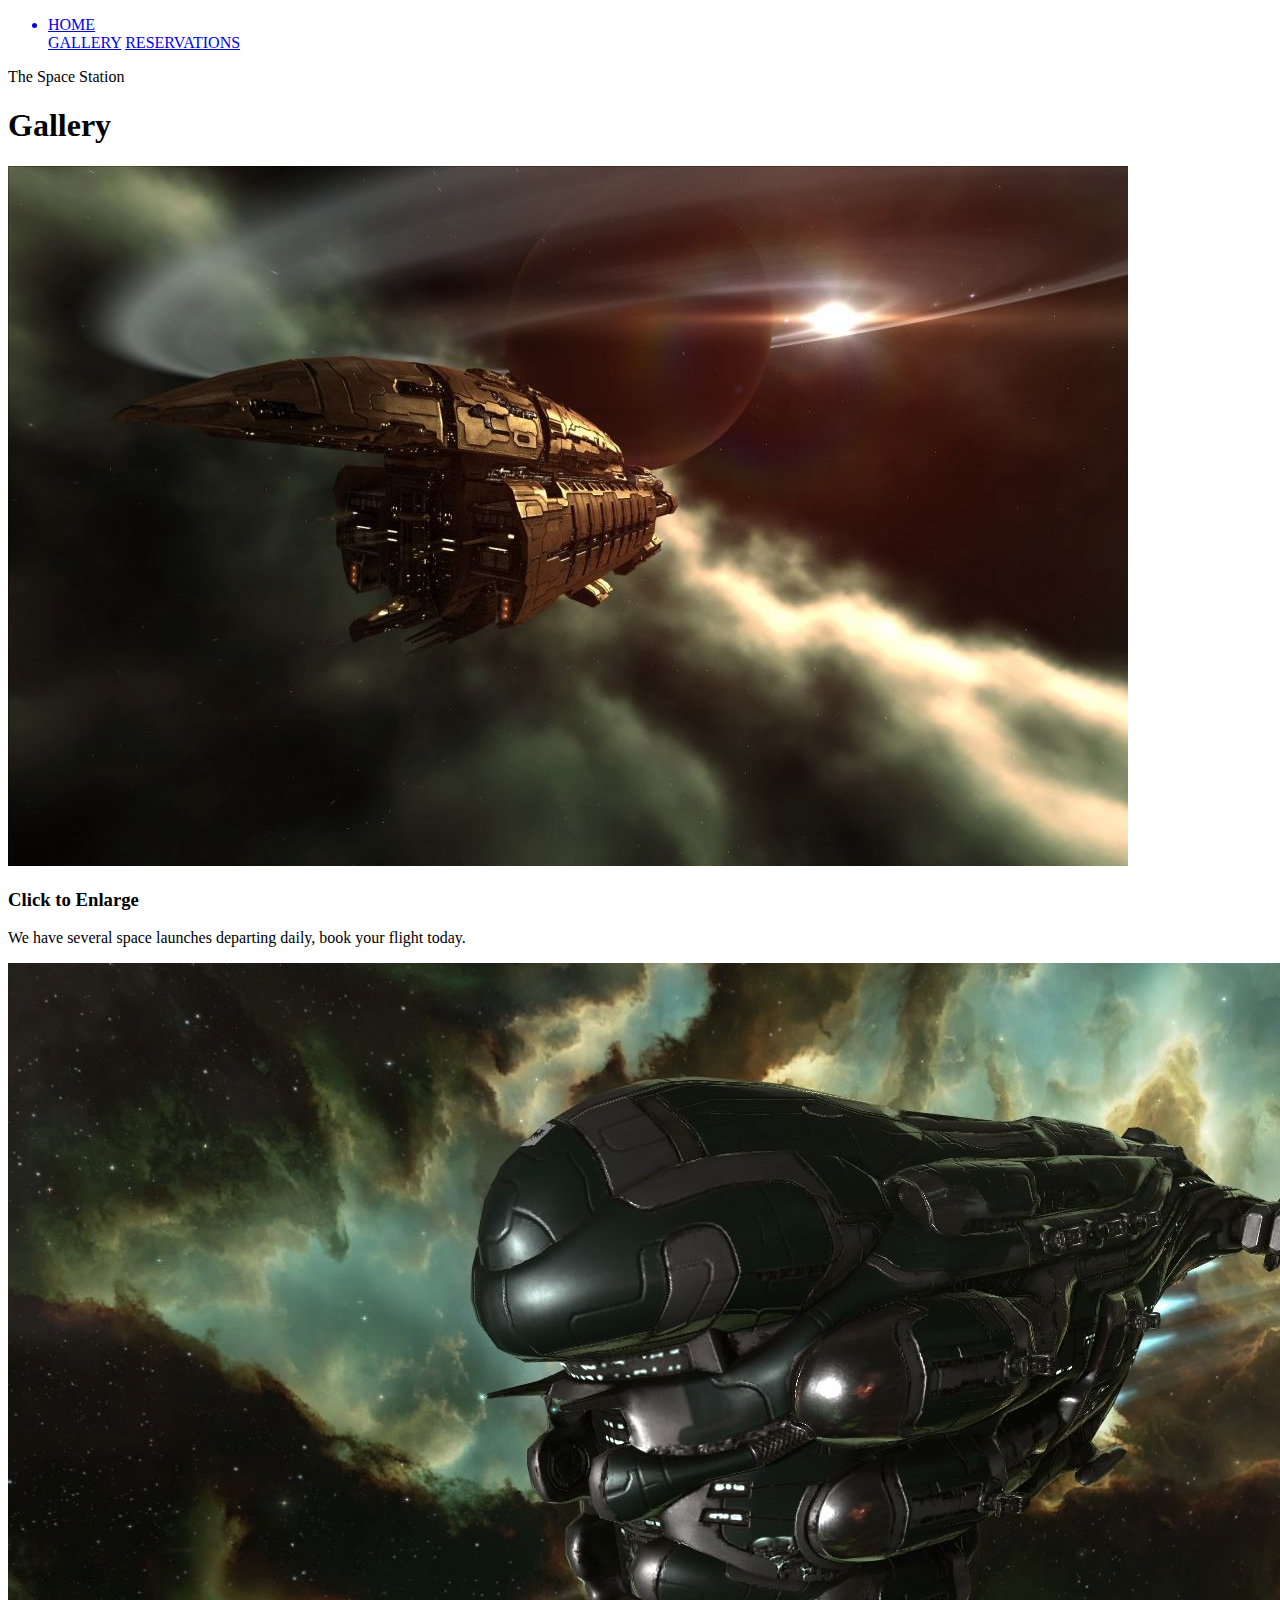
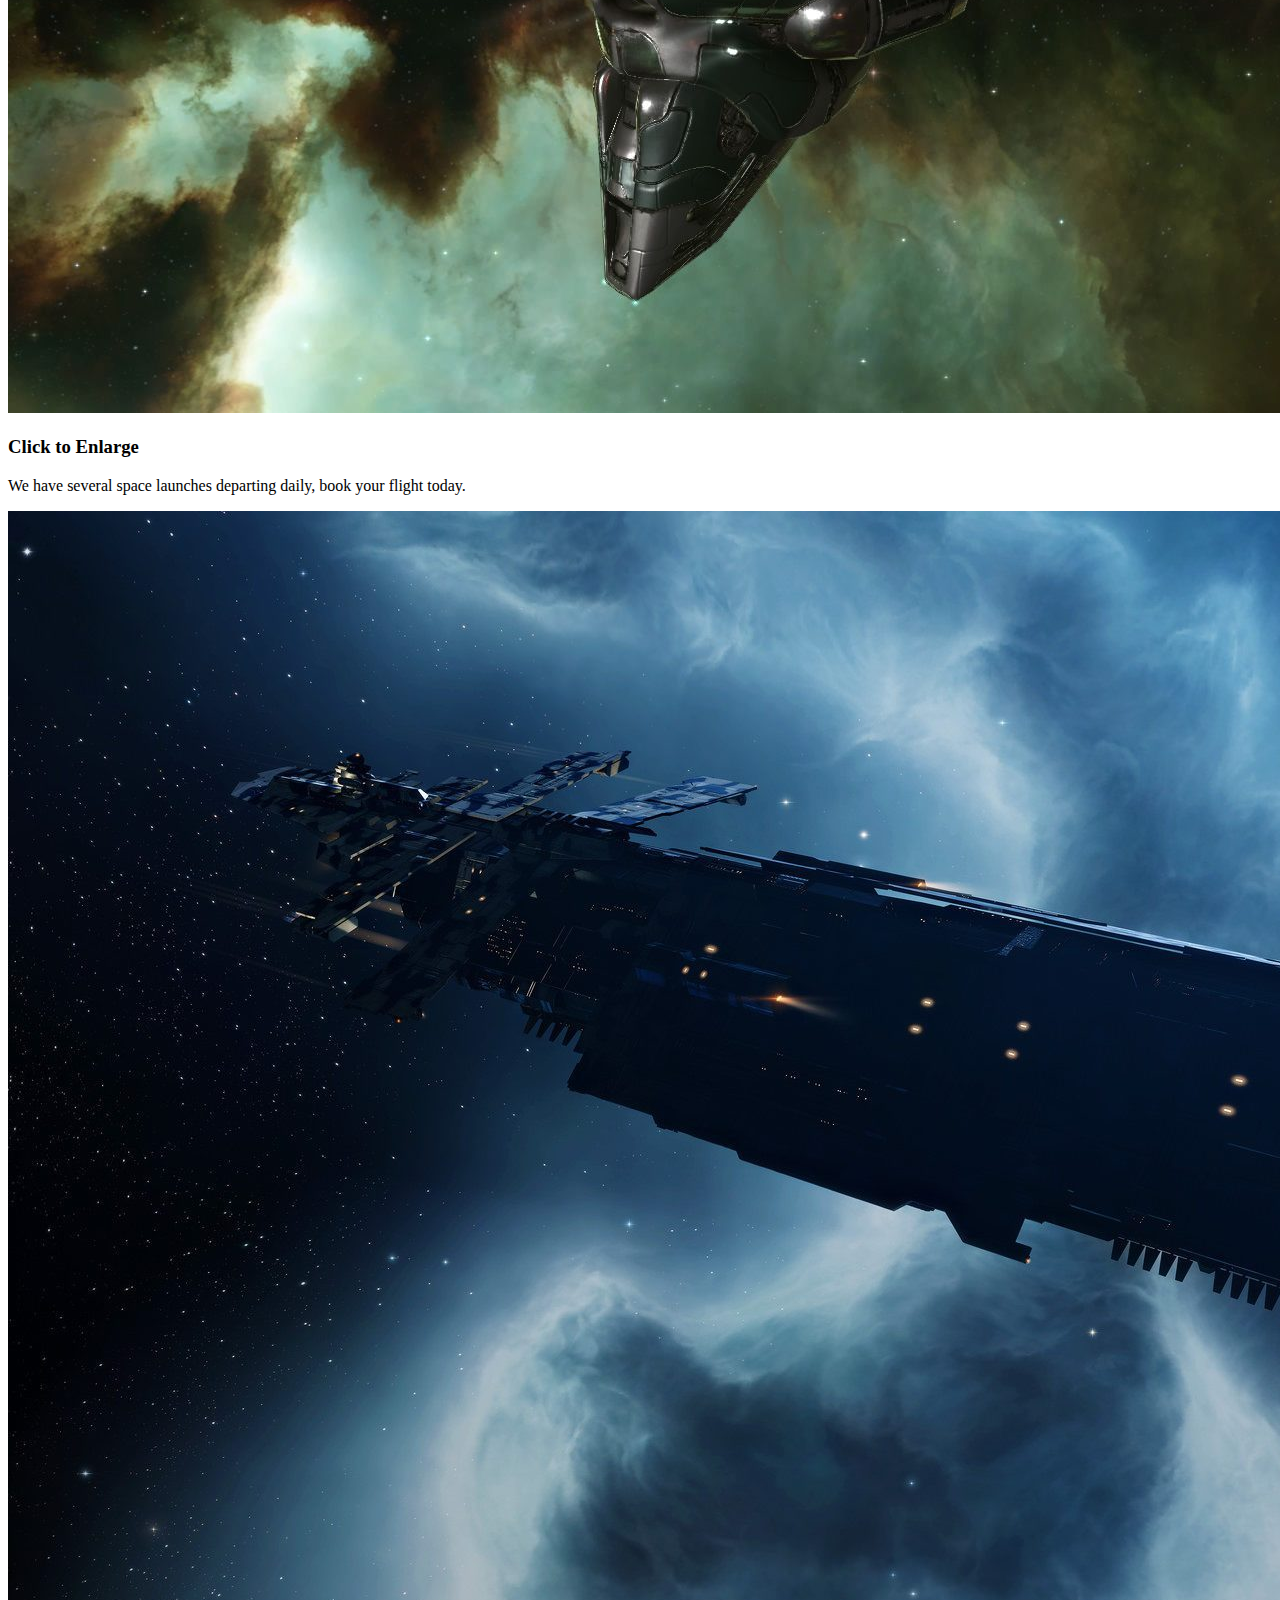
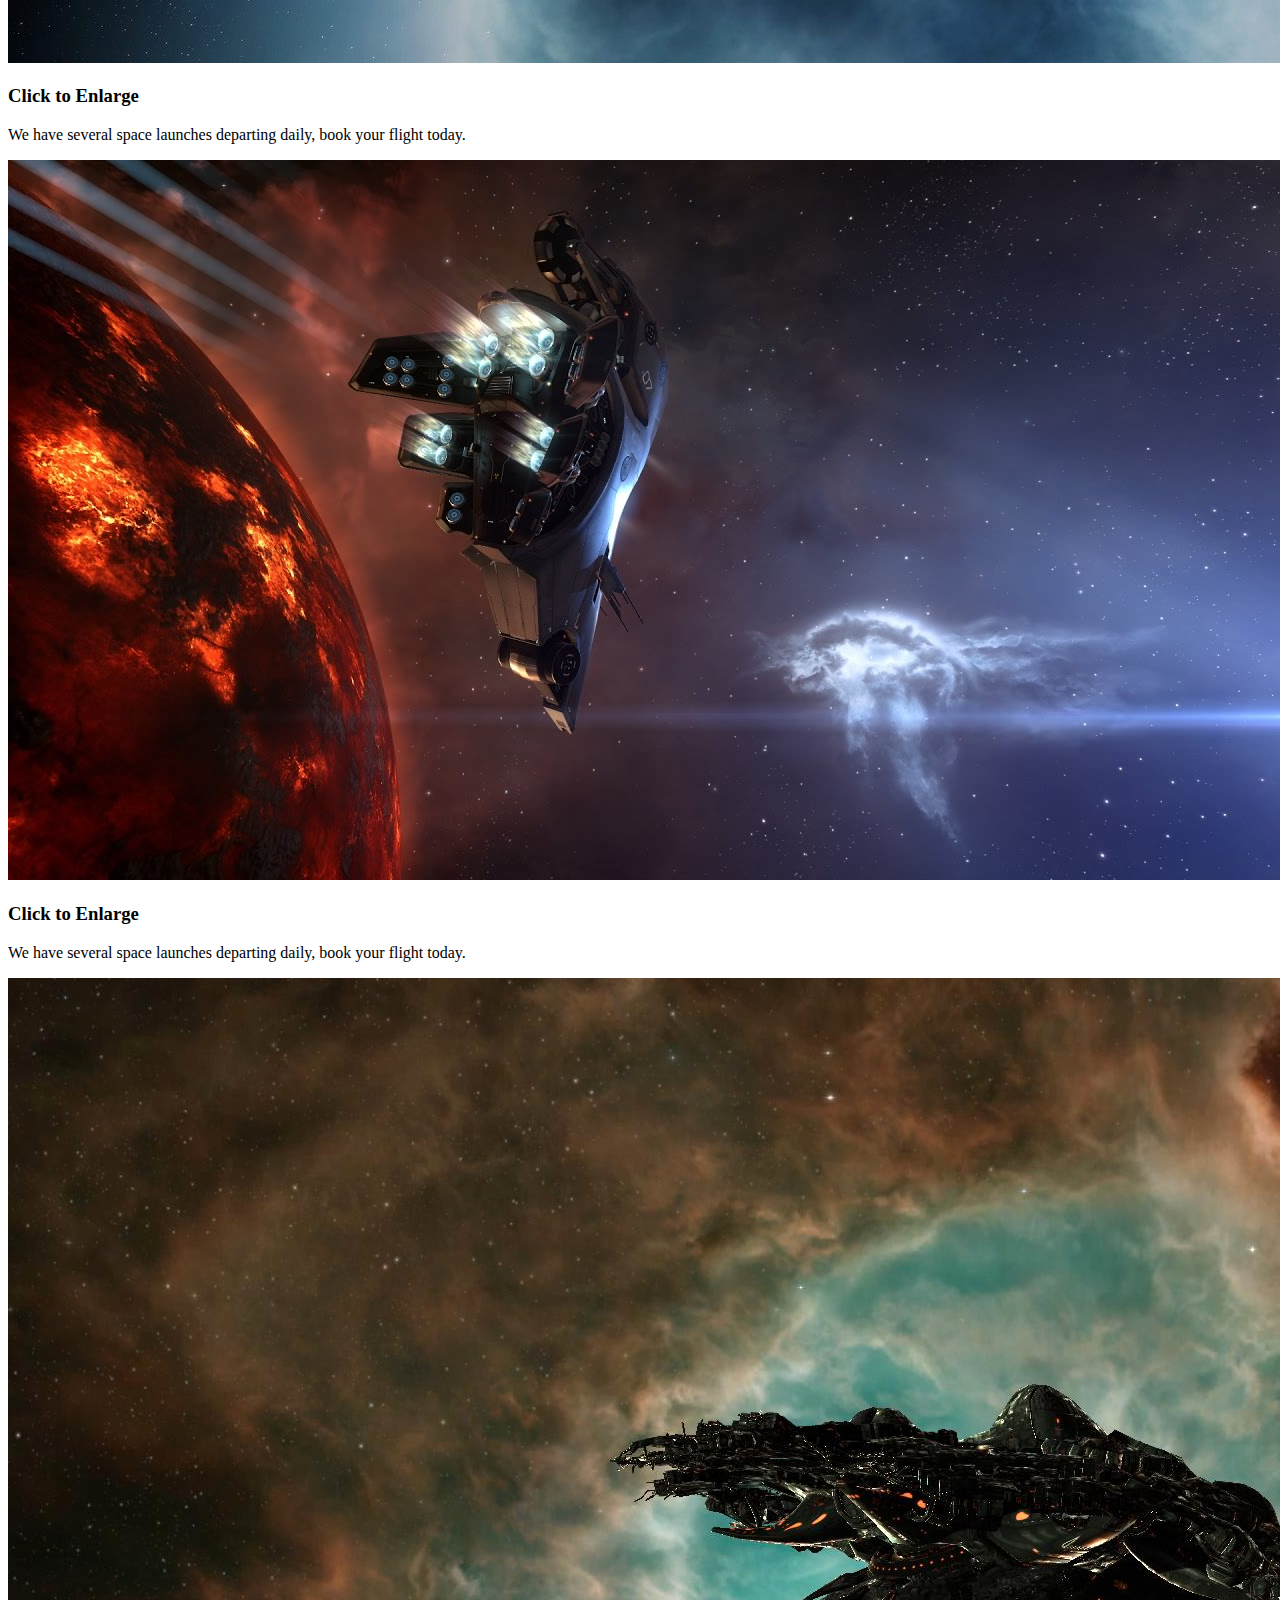
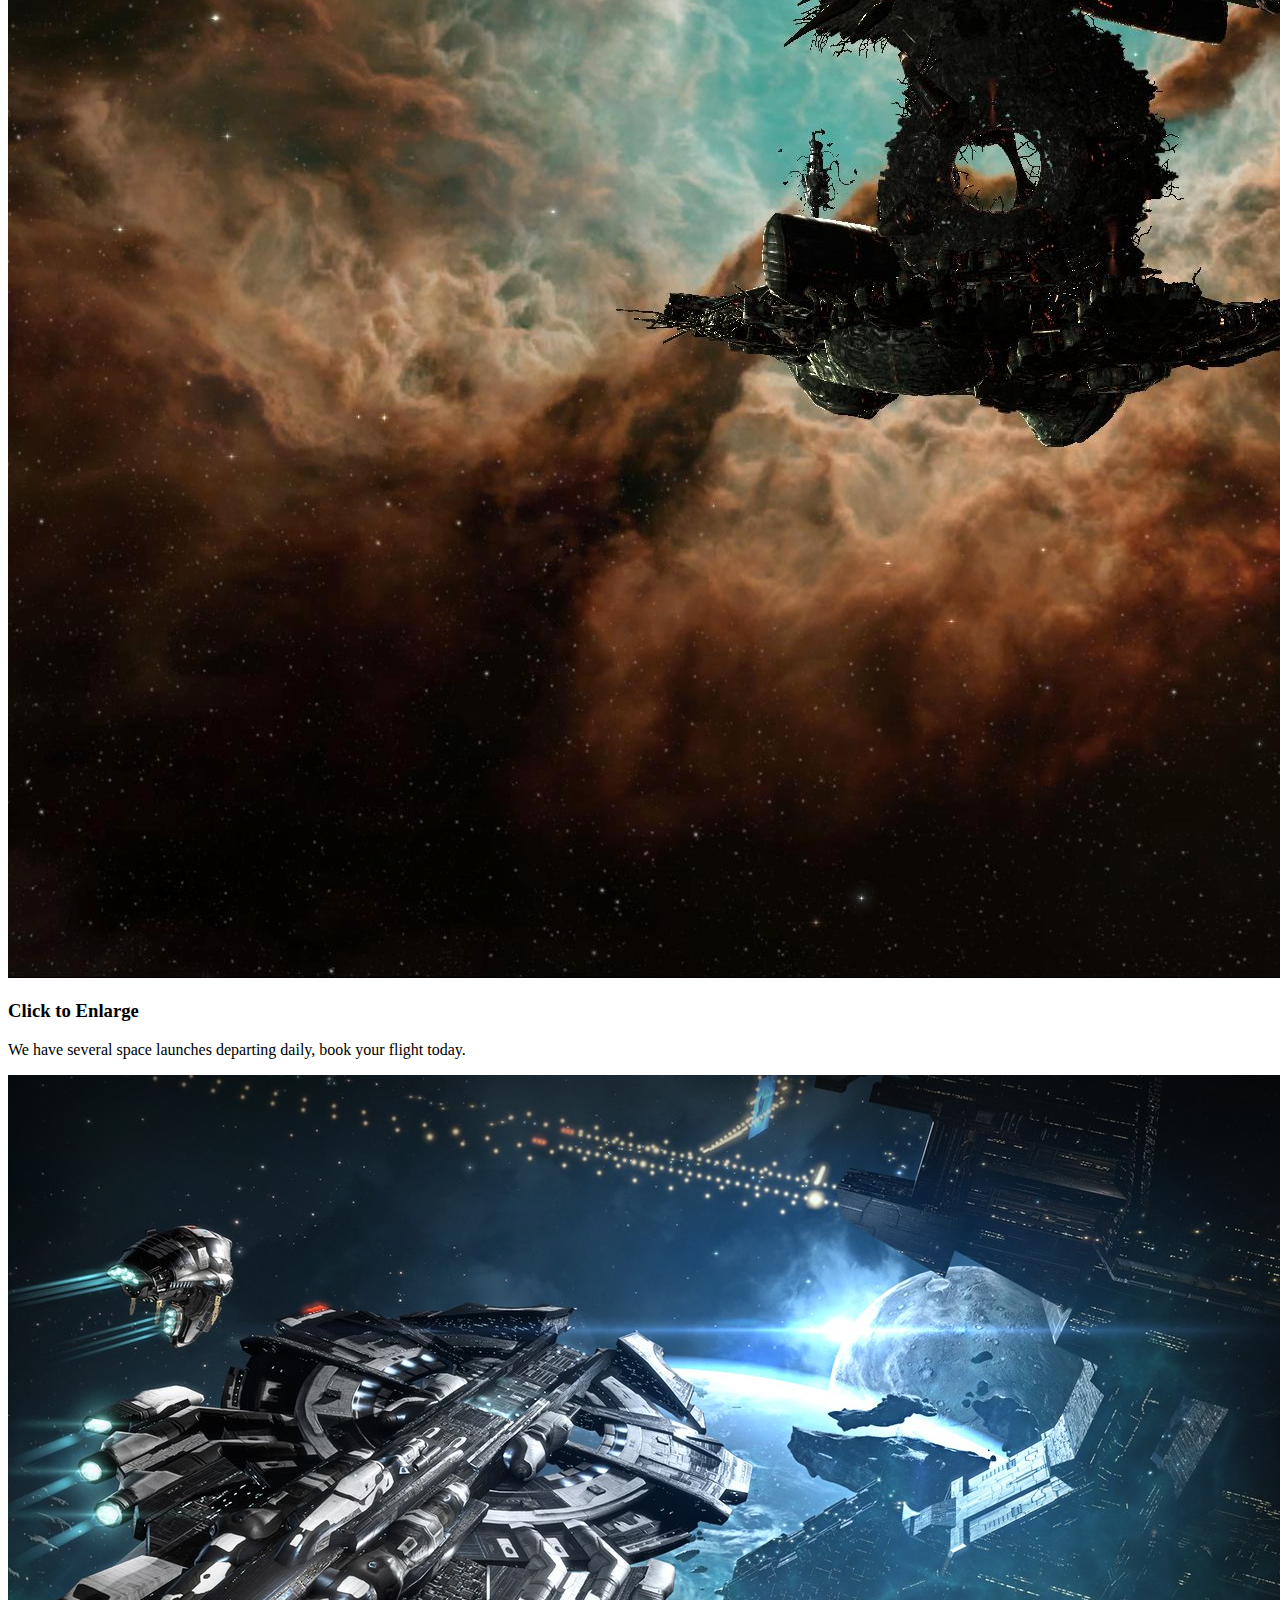
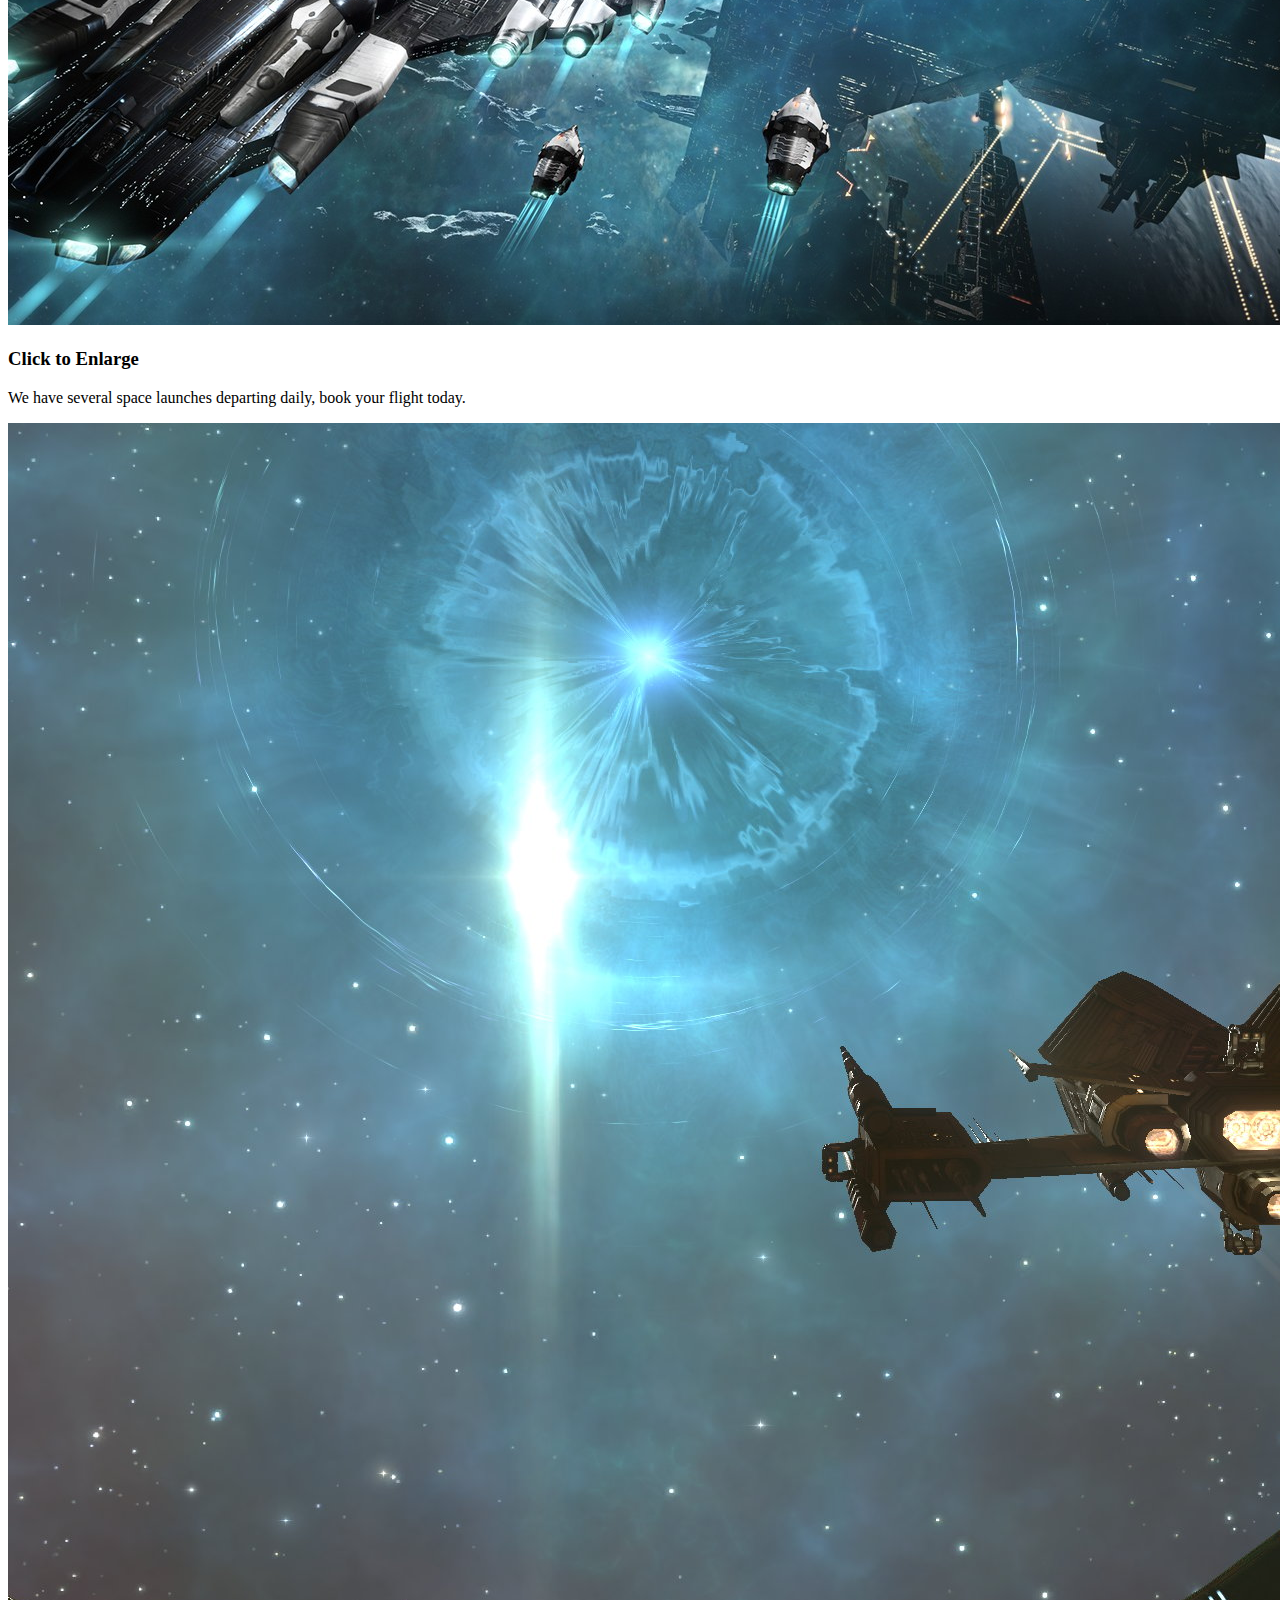
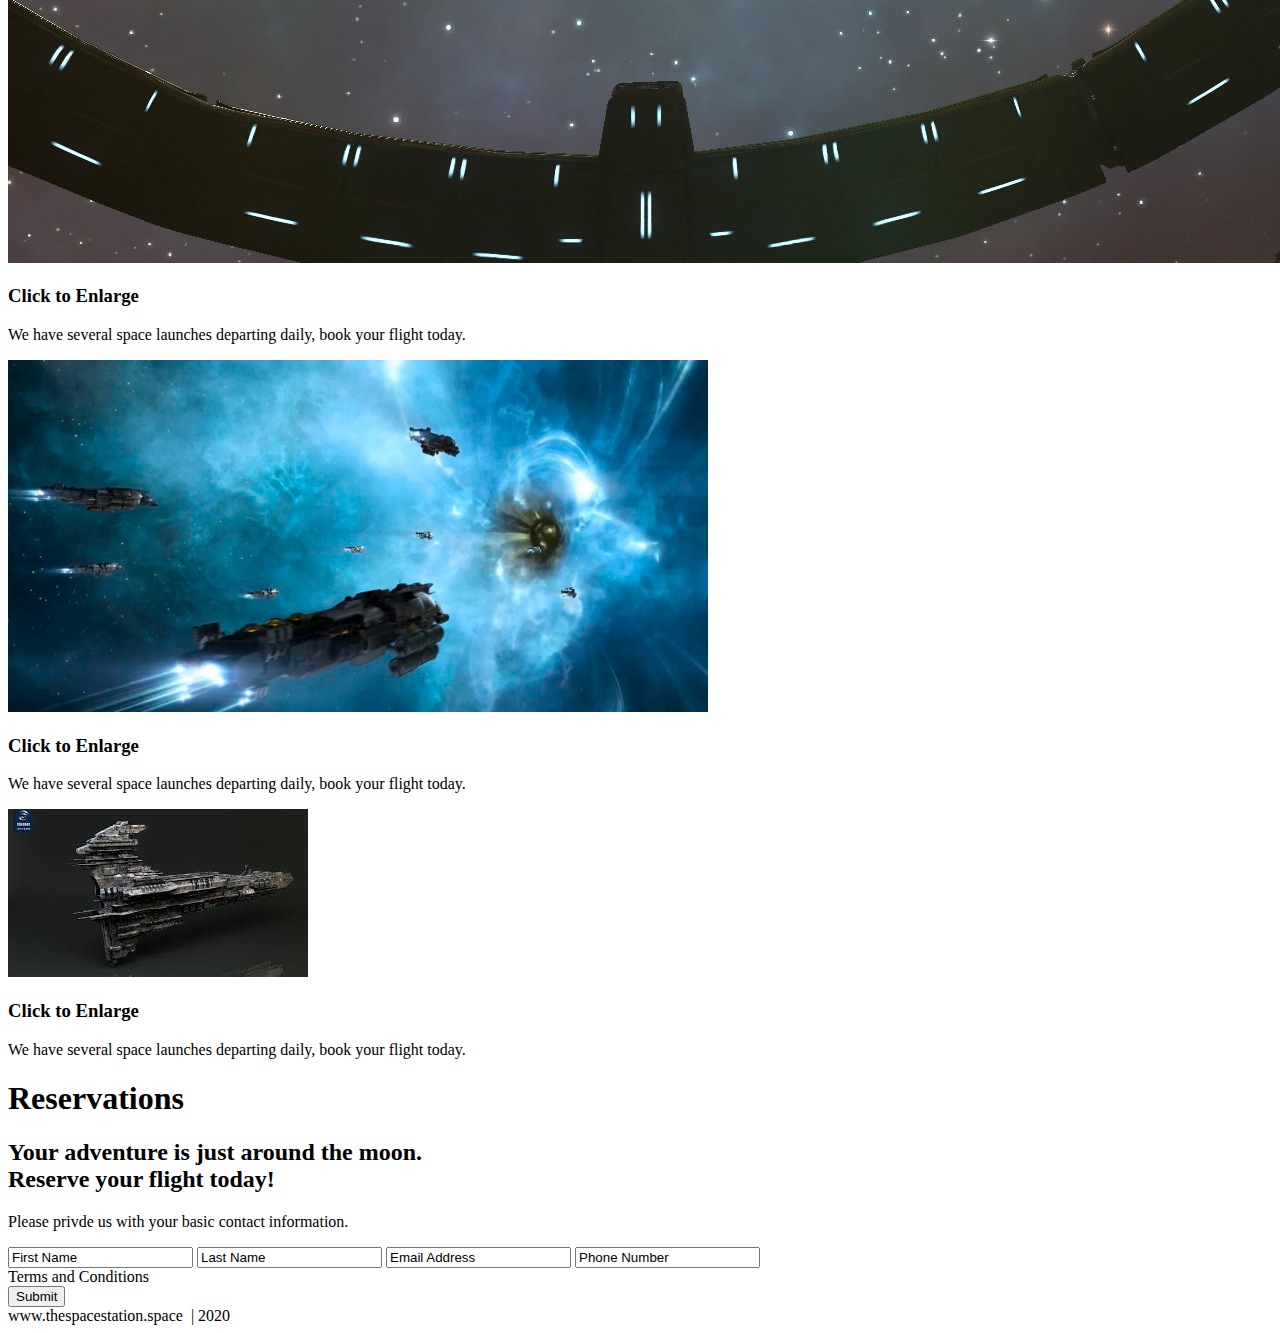
==== project/index.html @ 8b4b1d6f "Add Website Project" ====
<!DOCTYPE html>
<html>
	<head>
		<title>The Space Station | Resort</title>
		<meta charset="utf-8">
	</head>
	<body>
	
		<!-- NAV -->
		<div>
			<div>
				<ul>
					<a href="#home" id="link"><li>HOME</li></a>
					<a href="#gallery" id="link"<li>GALLERY</li></a>
					<a href="#contact" id="link"<li>RESERVATIONS</li></a>
				</ul>
			</div>
		</div>
		<!-- END NAV -->
		
		<!-- HOME -->
		<div id="home">
			<div>
				<span>The Space Station</span>
			</div>
		</div>
		<!-- END HOME -->
		
		<!-- GALLERY -->
		<section>
			<div id="gallery">
				<h1>Gallery</h1>
				<div>
				
					<!-- PHOTO-CONTAINER 1 -->
					<div>
						<div>
							<img src="./images/thumb/thumbnail_1.jpg" alt="Abaddon">
							<div>
								<h3>Click to Enlarge</h3>
								<p>We have several space launches departing daily, book your flight today.</p>
							</div>
						</div>
					</div>
					<!-- END PHOTO-CONTAINER 1 -->
					
					<!-- PHOTO-CONTAINER 2 -->
					<div>
						<div>
							<img src="./images/thumb/thumbnail_2.jpg" alt="Brutix">
							<div>
								<h3>Click to Enlarge</h3>
								<p>We have several space launches departing daily, book your flight today.</p>
							</div>
						</div>
					</div>
					<!-- END PHOTO-CONTAINER 2 -->
					
					<!-- PHOTO-CONTAINER 3 -->
					<div>
						<div>
							<img src="./images/thumb/thumbnail_3.jpg" alt="Nidhoggur">
							<div>
								<h3>Click to Enlarge</h3>
								<p>We have several space launches departing daily, book your flight today.</p>
							</div>
						</div>
					</div>
					<!-- END PHOTO-CONTAINER 3 -->
					
					<!-- PHOTO-CONTAINER 4 -->
					<div>
						<div>
							<img src="./images/thumb/thumbnail_4.jpg" alt="Maulus">
							<div>
								<h3>Click to Enlarge</h3>
								<p>We have several space launches departing daily, book your flight today.</p>
							</div>
						</div>
					</div>
					<!-- END PHOTO-CONTAINER 4 -->
					
					<!-- PHOTO-CONTAINER 5 -->
					<div>
						<div>
							<img src="./images/thumb/thumbnail_5.jpg" alt="Wreck">
							<div>
								<h3>Click to Enlarge</h3>
								<p>We have several space launches departing daily, book your flight today.</p>
							</div>
						</div>
					</div>
					<!-- END PHOTO-CONTAINER 5 -->
					
					<!-- PHOTO-CONTAINER 6 -->
					<div>
						<div>
							<img src="./images/thumb/thumbnail_6.jpg" alt="Nyx">
							<div>
								<h3>Click to Enlarge</h3>
								<p>We have several space launches departing daily, book your flight today.</p>
							</div>
						</div>
					</div>
					<!-- END PHOTO-CONTAINER 6 -->
					
					<!-- PHOTO-CONTAINER 7 -->
					<div>
						<div>
							<img src="./images/thumb/thumbnail_7.jpg" alt="Rifter">
							<div>
								<h3>Click to Enlarge</h3>
								<p>We have several space launches departing daily, book your flight today.</p>
							</div>
						</div>
					</div>
					<!-- END PHOTO-CONTAINER 7 -->
					
					<!-- PHOTO-CONTAINER 8 -->
					<div>
						<div>
							<img src="./images/thumb/thumbnail_8.jpg" alt="Wormhole">
							<div>
								<h3>Click to Enlarge</h3>
								<p>We have several space launches departing daily, book your flight today.</p>
							</div>
						</div>
					</div>
					<!-- END PHOTO-CONTAINER 8 -->
					
					<!-- PHOTO-CONTAINER 9 -->
					<div>
						<div>
							<img src="./images/thumb/thumbnail_9.jpg" alt="Wyvern">
							<div>
								<h3>Click to Enlarge</h3>
								<p>We have several space launches departing daily, book your flight today.</p>
							</div>
						</div>
					</div>
					<!-- END PHOTO-CONTAINER 9 -->
				</div>
			</div>
		</section>
		<!-- END GALLERY -->
		
		<!-- RSVP -->
		<section>
			<div id="contact">
				<div>
					<h1>Reservations</h1>
					<div>
						<h2><span>Your adventure is just around the moon.</span>
							<br />Reserve your flight today!
						</h2>
						<p>
							Please privde us with your basic contact information.
						</p>
						<div>
							<form action="" method="post">
								<input class="rsvp" type="text" value="First Name">
								<input class="rsvp" type="text" value="Last Name">
								<input class="rsvp" type="text" value="Email Address">
								<input class="rsvp" type="text" value="Phone Number">
								<div class="form-spacer">
									<label class="terms">Terms and Conditions</label>
								</div>
								<div>
									<input type="submit" value="Submit">
								</div>
							</form>
						</div>
					</div>
				</div>
			</div>
		</section>
		<!--END RSVP-->
		
		<!-- FOOTER -->
		<div>
			www.thespacestation.space &nbsp;| 2020
		</div>
		<!-- END FOOTER -->
		
	</body>
</html>
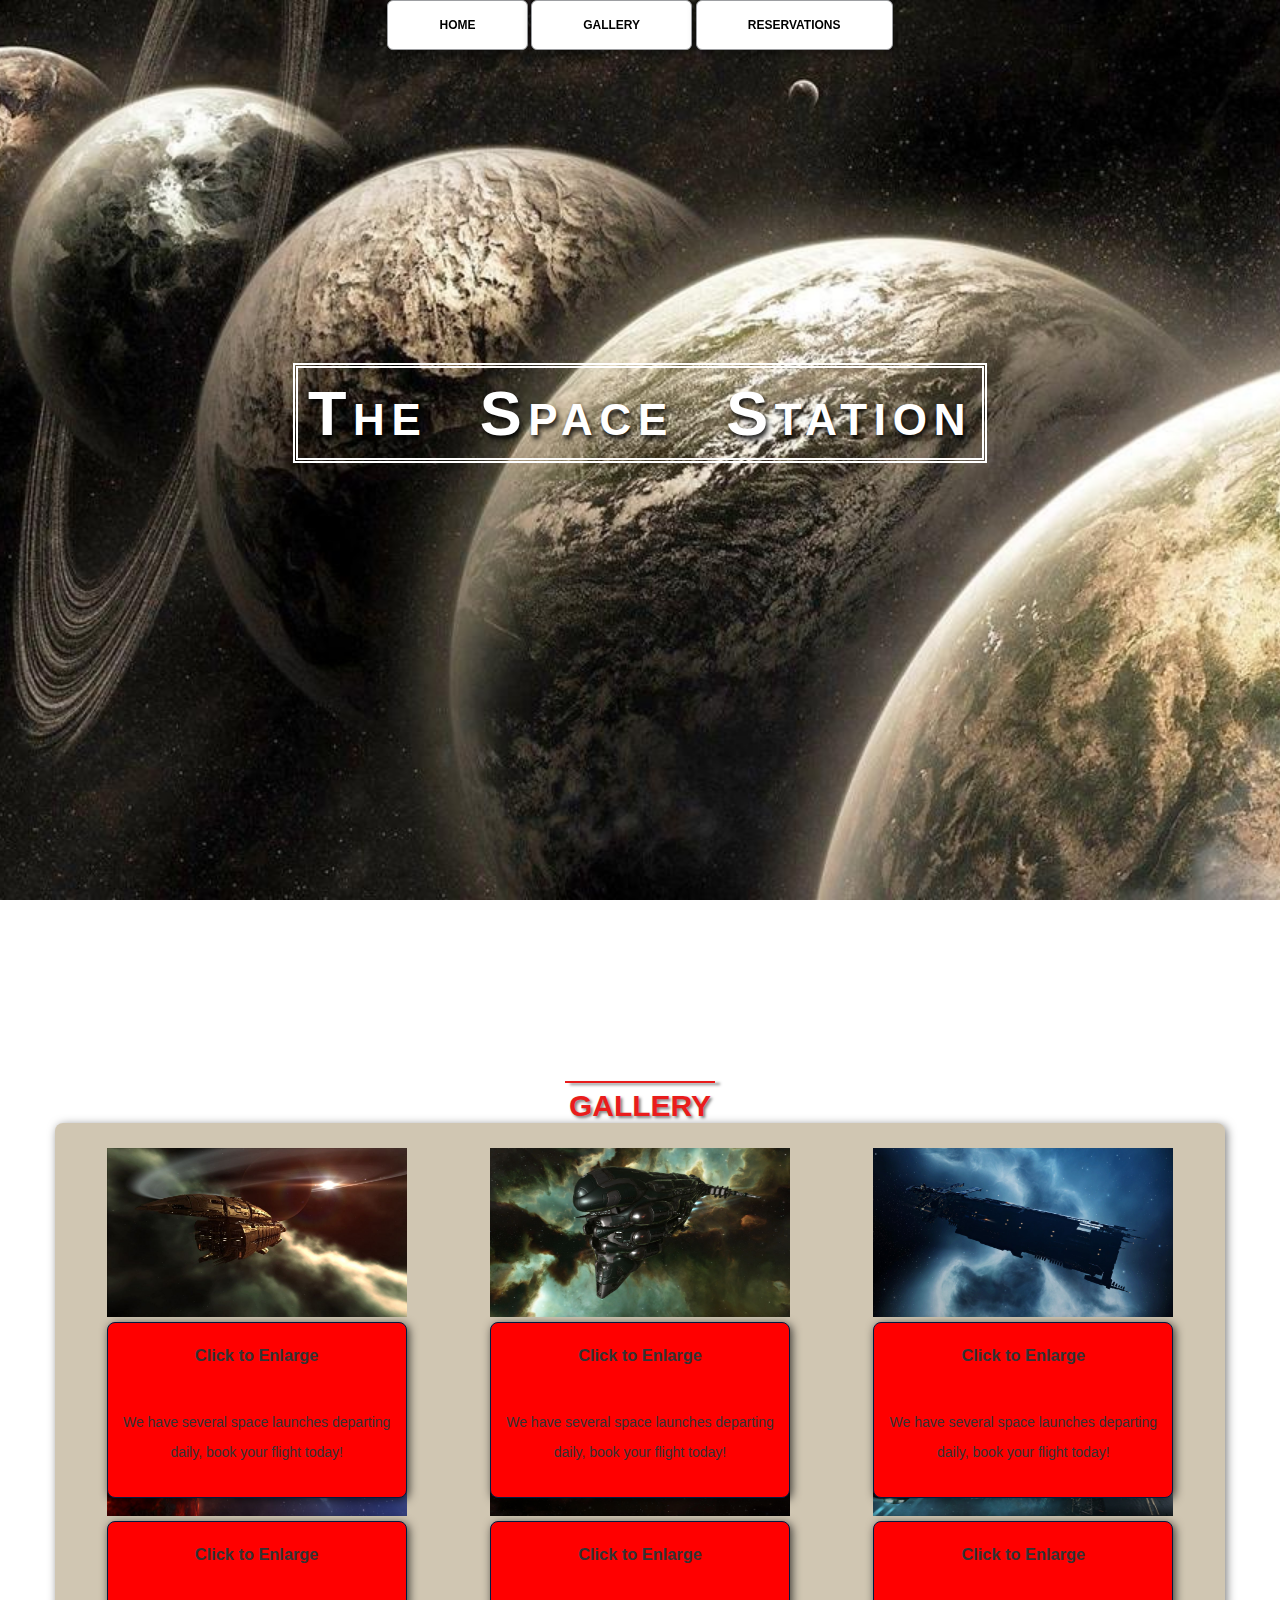
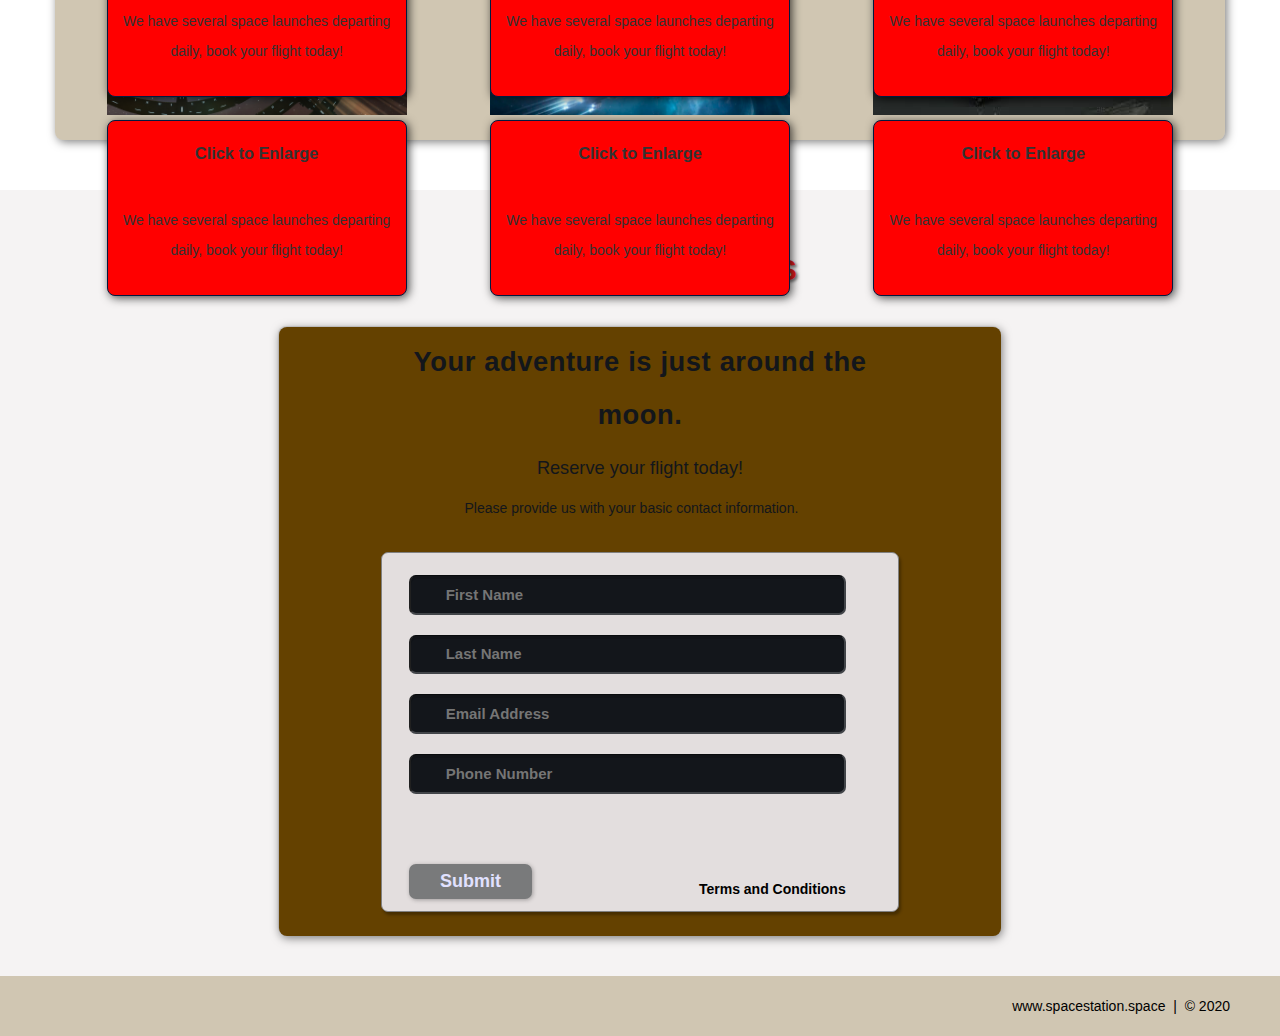
==== commit 4f20b894: "add space project" ====
--- a/project/index.html
+++ b/project/index.html
@@ -3,184 +3,173 @@
 	<head>
 		<title>The Space Station | Resort</title>
 		<meta charset="utf-8">
+		<link rel="stylesheet" href="./css/shared.css">
+		<link rel="stylesheet" href="./css/animation.css">
 	</head>
-	<body>
-	
+	<body>			
+		
 		<!-- NAV -->
-		<div>
-			<div>
-				<ul>
-					<a href="#home" id="link"><li>HOME</li></a>
-					<a href="#gallery" id="link"<li>GALLERY</li></a>
-					<a href="#contact" id="link"<li>RESERVATIONS</li></a>
+		<div class="wrap">
+			<div class="menu-container">
+				<ul class="menu"> 
+					<a href="#home"><li>HOME</li></a>
+					<a href="#gallery"><li>GALLERY</li></a>
+					<a href="#contact"><li>RESERVATIONS</li></a>
 				</ul>
 			</div>
 		</div>
 		<!-- END NAV -->
-		
+
 		<!-- HOME -->
 		<div id="home">
-			<div>
-				<span>The Space Station</span>
+			<div class="container">
+				<div class="text-center">
+					<span class="head-main">The Space Station</span>
+				</div>
 			</div>
 		</div>
 		<!-- END HOME -->
-		
+
 		<!-- GALLERY -->
-		<section>
-			<div id="gallery">
+		<section id="gallery">
+			<div class="container">
 				<h1>Gallery</h1>
-				<div>
-				
-					<!-- PHOTO-CONTAINER 1 -->
-					<div>
-						<div>
-							<img src="./images/thumb/thumbnail_1.jpg" alt="Abaddon">
-							<div>
+				<div class="flex-container">
+
+					<!-- PHOTO CONTAINER 1 -->
+					<div class="photo-container">
+						<img src="./images/thumb/thumbnail_1.jpg" alt="">
+						<div class="photo">
+							<h3>Click to Enlarge</h3>
+							<p>We have several space launches departing daily, book your flight today!</p>
+						</div>
+					</div>
+					<!-- END PHOTO CONTAINER 1 -->		
+
+					<!-- PHOTO CONTAINER 2 -->
+					<div class="photo-container">
+							<img src="./images/thumb/thumbnail_2.jpg" alt="">
+							<div class="photo">
 								<h3>Click to Enlarge</h3>
-								<p>We have several space launches departing daily, book your flight today.</p>
+								<p>We have several space launches departing daily, book your flight today!</p>
 							</div>
 						</div>
-					</div>
-					<!-- END PHOTO-CONTAINER 1 -->
-					
-					<!-- PHOTO-CONTAINER 2 -->
-					<div>
-						<div>
-							<img src="./images/thumb/thumbnail_2.jpg" alt="Brutix">
-							<div>
+						<!-- END PHOTO CONTAINER 2 -->	
+
+						<!-- PHOTO CONTAINER 3 -->
+					<div class="photo-container">
+							<img src="./images/thumb/thumbnail_3.jpg" alt="">
+							<div class="photo">
 								<h3>Click to Enlarge</h3>
-								<p>We have several space launches departing daily, book your flight today.</p>
+								<p>We have several space launches departing daily, book your flight today!</p>
 							</div>
 						</div>
-					</div>
-					<!-- END PHOTO-CONTAINER 2 -->
-					
-					<!-- PHOTO-CONTAINER 3 -->
-					<div>
-						<div>
-							<img src="./images/thumb/thumbnail_3.jpg" alt="Nidhoggur">
-							<div>
+						<!-- END PHOTO CONTAINER 3 -->	
+
+						<!-- PHOTO CONTAINER 4 -->
+					<div class="photo-container">
+							<img src="./images/thumb/thumbnail_4.jpg" alt="">
+							<div class="photo">
 								<h3>Click to Enlarge</h3>
-								<p>We have several space launches departing daily, book your flight today.</p>
+								<p>We have several space launches departing daily, book your flight today!</p>
 							</div>
 						</div>
-					</div>
-					<!-- END PHOTO-CONTAINER 3 -->
-					
-					<!-- PHOTO-CONTAINER 4 -->
-					<div>
-						<div>
-							<img src="./images/thumb/thumbnail_4.jpg" alt="Maulus">
-							<div>
+						<!-- END PHOTO CONTAINER 4 -->	
+
+						<!-- PHOTO CONTAINER 5 -->
+					<div class="photo-container">
+							<img src="./images/thumb/thumbnail_5.jpg" alt="">
+							<div class="photo">
 								<h3>Click to Enlarge</h3>
-								<p>We have several space launches departing daily, book your flight today.</p>
+								<p>We have several space launches departing daily, book your flight today!</p>
 							</div>
 						</div>
-					</div>
-					<!-- END PHOTO-CONTAINER 4 -->
-					
-					<!-- PHOTO-CONTAINER 5 -->
-					<div>
-						<div>
-							<img src="./images/thumb/thumbnail_5.jpg" alt="Wreck">
-							<div>
+						<!-- END PHOTO CONTAINER 5 -->	
+
+						<!-- PHOTO CONTAINER 6 -->
+					<div class="photo-container">
+							<img src="./images/thumb/thumbnail_6.jpg" alt="">
+							<div class="photo">
 								<h3>Click to Enlarge</h3>
-								<p>We have several space launches departing daily, book your flight today.</p>
+								<p>We have several space launches departing daily, book your flight today!</p>
 							</div>
 						</div>
-					</div>
-					<!-- END PHOTO-CONTAINER 5 -->
-					
-					<!-- PHOTO-CONTAINER 6 -->
-					<div>
-						<div>
-							<img src="./images/thumb/thumbnail_6.jpg" alt="Nyx">
-							<div>
+						<!-- END PHOTO CONTAINER 6 -->	
+
+						<!-- PHOTO CONTAINER 7 -->
+					<div class="photo-container">
+							<img src="./images/thumb/thumbnail_7.jpg" alt="">
+							<div class="photo">
 								<h3>Click to Enlarge</h3>
-								<p>We have several space launches departing daily, book your flight today.</p>
+								<p>We have several space launches departing daily, book your flight today!</p>
 							</div>
 						</div>
-					</div>
-					<!-- END PHOTO-CONTAINER 6 -->
-					
-					<!-- PHOTO-CONTAINER 7 -->
-					<div>
-						<div>
-							<img src="./images/thumb/thumbnail_7.jpg" alt="Rifter">
-							<div>
+						<!-- END PHOTO CONTAINER 7 -->	
+
+						<!-- PHOTO CONTAINER 8 -->
+					<div class="photo-container">
+							<img src="./images/thumb/thumbnail_8.jpg" alt="">
+							<div class="photo">
 								<h3>Click to Enlarge</h3>
-								<p>We have several space launches departing daily, book your flight today.</p>
+								<p>We have several space launches departing daily, book your flight today!</p>
 							</div>
 						</div>
-					</div>
-					<!-- END PHOTO-CONTAINER 7 -->
-					
-					<!-- PHOTO-CONTAINER 8 -->
-					<div>
-						<div>
-							<img src="./images/thumb/thumbnail_8.jpg" alt="Wormhole">
-							<div>
+						<!-- END PHOTO CONTAINER 8 -->	
+
+						<!-- PHOTO CONTAINER 9 -->
+					<div class="photo-container">
+							<img src="./images/thumb/thumbnail_9.jpg" alt="">
+							<div class="photo">
 								<h3>Click to Enlarge</h3>
-								<p>We have several space launches departing daily, book your flight today.</p>
+								<p>We have several space launches departing daily, book your flight today!</p>
 							</div>
 						</div>
-					</div>
-					<!-- END PHOTO-CONTAINER 8 -->
-					
-					<!-- PHOTO-CONTAINER 9 -->
-					<div>
-						<div>
-							<img src="./images/thumb/thumbnail_9.jpg" alt="Wyvern">
-							<div>
-								<h3>Click to Enlarge</h3>
-								<p>We have several space launches departing daily, book your flight today.</p>
-							</div>
-						</div>
-					</div>
-					<!-- END PHOTO-CONTAINER 9 -->
+						<!-- END PHOTO CONTAINER 9 -->	
+
 				</div>
 			</div>
 		</section>
 		<!-- END GALLERY -->
-		
+
 		<!-- RSVP -->
-		<section>
-			<div id="contact">
-				<div>
-					<h1>Reservations</h1>
-					<div>
-						<h2><span>Your adventure is just around the moon.</span>
-							<br />Reserve your flight today!
-						</h2>
-						<p>
-							Please privde us with your basic contact information.
-						</p>
-						<div>
-							<form action="" method="post">
-								<input class="rsvp" type="text" value="First Name">
-								<input class="rsvp" type="text" value="Last Name">
-								<input class="rsvp" type="text" value="Email Address">
-								<input class="rsvp" type="text" value="Phone Number">
-								<div class="form-spacer">
-									<label class="terms">Terms and Conditions</label>
-								</div>
-								<div>
-									<input type="submit" value="Submit">
-								</div>
-							</form>
+		<section id="contact">
+			<div class="container">
+				<div class="heading-padding">
+					<h1 class="heading-padding">Reservations</h1>
+						<div class="reservation">
+							<h2><span>Your adventure is just around the moon.</span>
+								<br>Reserve your flight today!
+							</h2>
+							<p class="rsvp-text">
+								Please provide us with your basic contact information.
+							</p>
+							<div class="form-rsvp">
+								<form action="" method="post">
+									<input class="rsvp" type="text" value="" placeholder="First Name">
+									<input class="rsvp" type="text" value="" placeholder="Last Name">
+									<input class="rsvp" type="text" value="" placeholder="Email Address">
+									<input class="rsvp" type="text" value="" placeholder="Phone Number">
+									<div class="form-spacer">
+										<label class="terms">Terms and Conditions</label>
+									</div>
+									<div class="submit">
+										<input type="submit"  value="Submit">
+									</div>
+								</form>
+							</div>
 						</div>
-					</div>
+
 				</div>
 			</div>
+
 		</section>
-		<!--END RSVP-->
-		
+		<!-- END RSVP -->
+
 		<!-- FOOTER -->
-		<div>
-			www.thespacestation.space &nbsp;| 2020
+		<div id="footer">
+			www.spacestation.space &nbsp;|&nbsp; &copy; 2020
 		</div>
 		<!-- END FOOTER -->
-		
+
 	</body>
 </html>--- a/project/css/shared.css
+++ b/project/css/shared.css
@@ -0,0 +1,378 @@
+/*=================================================
+    Author:
+    checkoutmy.space
+=================================================
+    GENERIC STYLES
+================================================*/
+html {
+    font-family: sans-serif;
+    font-size: 62.5%;
+    -webkit-tap-highlight-color: rgba(0,0,0,0);
+    -webkit-text-size-adjust: 100%;
+    -ms-text-size-adjust: 100%;
+}
+
+body {
+    font-size: 14px;
+    margin: 0;
+    font-family: "Helvetica Neue", Helvetica, Arial, sans-serif;
+    line-height: 1.42857143;
+    color: #333;
+    background-color: #fff;
+}
+
+footer, 
+nav{
+    display: block;
+}
+
+h1, h2, h3, h4, h5, h6 {
+    font-family: 'Open Sans', sans-serif;
+}
+
+h1 {
+    line-height: 50px;
+    font-weight: 900px;
+    font-size: 30px;
+    text-transform: uppercase;
+    text-align: center;
+    color: #E91C1C;
+    text-shadow: 2px 2px 3px rgba(0,0,0,0.5);
+}
+
+h1 { /* after */
+    display: block;
+    content: "";
+    height: 2px;
+    width: 150px;
+    background: #E91C1C;
+    margin: 5px auto 40px;
+    box-shadow: 5px 2px 3px rgba(0,0,0,0.5);
+}
+
+h2 {
+    line-height: 50px;
+    color: #E91C1C;
+}
+
+h3 {
+    line-height: 30px;
+    padding-bottom: 20px;
+}
+
+h4 {
+    padding-top: 25px;
+    line-height: 40px;
+    padding-bottom: 0px;
+    font-size: 22px;
+    font-weight: 900;
+}
+
+p {
+    font-weight: 300;
+    line-height: 30px;
+    padding-bottom: 15px;
+}
+
+.text-center {
+    text-align: center;
+}
+
+.heading-padding {
+    padding-bottom: 40px;
+}
+
+section {
+    padding-top: 50px;
+    margin-top: 50px;
+}
+
+.navbar {
+    height: 105px;
+    max-height: 340px;
+    display: block;
+}
+
+.container {
+    padding-right: 15px;
+    padding-left: 15px;
+    margin-right: auto;
+    margin-left: auto;
+}
+
+.container-fluid {
+    padding-right: 15px;
+    padding-left: 15px;
+    margin-right: auto;
+    margin-left: auto;
+}
+
+.row {
+    margin-right: -15px;
+    margin-left: -15px;
+}
+
+.clearfix:after,
+.container:after,
+.navbar:after {
+    clear: both;
+    display: table;
+    content: " ";
+}
+
+.wrap {
+    height: 100%;
+    width: 100%;
+    position: absolute;
+    /*this ensures that the images cannot
+      render outside of their container
+      without forcing any scrollbars*/
+    overflow: hidden;
+    top: 0;
+    left: 0;
+    text-align: center;
+}
+
+.menu-container {
+    max-height: 340px;
+    margin: 0% auto;
+    content: " ";
+    /* top: 0;
+    left: 0; */
+    /* position: absolute; */ /* to the top edge of the screen */
+    width: 100%;
+    position: fixed;
+    z-index: 100;
+    /*background-color: rgba(255, 255, 255, 0.5>;*/
+}
+
+/*===================================================
+HOME SECTION
+===================================================*/
+#home {
+    background: url(../images/planets.jpg) no-repeat 50% 50%;
+    background-attachment: fixed;
+    -webkit-background-size: cover;
+    -moz-background-size: cover;
+    -o-background-size: cover;
+    background-size: cover;
+    width: 100%;
+    display: block;
+    height: auto;
+    padding-top: 350px;
+    padding-bottom: 500px;
+    color: #fff;
+}
+
+.head-main {
+    text-shadow: 2px 4px 5px rgba(0,0,0, 0.9);
+    font-variant: small-caps;
+    color: #fff;
+    letter-spacing: 5pt;
+    word-spacing: 21pt;
+    font-size: 4.5em;
+    text-align: left;
+    font-family: impact, sans-serif;
+    line-height: 2;
+    font-weight: 900;
+    border: 5px double #fff;
+    padding: 10px;
+}
+
+.head-sub-main {
+    font-size: 23px;
+    font-weight: 500;
+    padding: 50px 20px 10px 20px;
+    text-transform: uppercase;
+}
+
+.head-last {
+    font-size: 18px;
+    font-weight: 900;
+    padding: 5px 20px 20px 20px;
+    border: 1px dotted #fff;
+    padding: 5px;
+}
+
+/*===================================
+Contact Styles
+===================================*/
+.flex-container {
+    display: -webkit-flex;
+    display: flex;
+    flex-wrap: wrap;
+    padding: 10px;
+    border-radius: 8px;
+    margin: 0px auto;
+    background-color: rgba(100,65,0,.3);
+    box-shadow: 2px 2px 10px 0 rgba(0,0,0,0.5);
+}
+
+#contact {
+    background-color: #f5f3f3;
+}
+
+.reservation {
+    width: 60%;
+    padding: 10px;
+    border-radius: 8px;
+    margin: 0px auto;
+    background-color: rgba(100,65,0.3);
+    box-shadow: -1px -1px 1px 0 rgba(0,0,0,0.1), 1px 2px 10px 0 rgba(0,0,0,0.5);
+}
+
+.reservation h2 {
+    width: 70%;
+    text-align: center;
+    margin: 0 auto;
+    color: #13161B;
+    font-weight: 500;
+    font-size: 1.3em;
+    letter-spacing: 0pt;
+    word-spacing: 0pt;
+}
+
+.reservation h2 span {
+    width: 70%;
+    text-align: center;
+    margin: 0 auto;
+    color: #13161B;
+    font-weight: 900;
+    font-size: 1.5em;
+    font-size: small-caps;
+    letter-spacing: .4pt;
+    word-spacing: .3pt;
+}
+
+.reservation p {
+    color: #13161B;
+    width: 50%;
+    margin: 0 auto;
+}
+
+.reservation form {
+    font-size: 15px;
+    outline: none;
+    font-weight: 600;
+    color: #8D8E8F;
+    padding: 12px 12px;
+    width: 70%;
+    border: 1px solid #808080;
+    margin: 2% auto;
+    border-radius: 7px;
+    background: rgb(227, 222, 222);
+    box-shadow: 2px 3px 3px 0px rgba(0,0,0,0.3);
+    font-family: 'Raleway', sans-serif;
+}
+
+.reservation input {
+    font-size: 15px;
+    outline: none;
+    font-weight: 600;
+    color: #8D8E8F;
+    padding: 2% 1% 2% 7%;
+    width: 80%;
+    border-top: 1px solid #090B0D;
+    border-right: 2px solid #424549;
+    border-bottom: 2px solid #424549;
+    border-left: -1px solid #090B0D;
+    margin: 10px 1em;
+    border-radius: 7px;
+    background: #13161B;
+    box-shadow: inset 0px 3px 0px 0px rgba(5, 5, 5, 0.15);
+    font-family: 'Raleway', sans-serif;
+}
+
+.reservation input[type="text"]:hover {
+    box-shadow: 0 0 18px rgba(100,65,0,.8);
+}
+
+.form-spacer {
+    padding: 30px 39px;
+}
+
+.terms {
+    margin: 30px 1px 0 0;
+    margin-top: 13%;
+    padding-left: 52px;
+    font-size: 14px;
+    line-height: 5px;
+    color: #000;
+    cursor: pointer;
+    font-family: 'Raleway', sans-serif;
+    font-weight: 600;
+    position: relative;
+    display: inline;
+    float: right;
+}
+
+.terms:hover {
+    color: orange;
+    text-decoration: underline;
+}
+
+.submit input[type="submit"] {
+    color: rgb(225,225,255);
+    cursor: pointer;
+    border: none;
+    font-weight: 900;
+    outline: none;
+    text-align: center;
+    font-family: 'Raleway', sans-serif;
+    margin: 0px 3%;
+    padding: 7px 0px;
+    width: 25%;
+    font-size: 18px;
+    transition: border-color 0.3s color 0.3s background-color 0.3s;
+    border-radius: 7px;
+    background-color: #797a7b;
+    box-shadow: 1px 1px 4px 0 rgba(0,0,0,0.3);
+}
+
+.submit input[type="submit"]:hover {
+    color: #000;
+    background-color: #8D8E8F;
+    box-shadow: inset 1px 2px 15px 0 rgba(0,0,0,0.5);
+}
+
+/*==============================================
+Footer Styles
+==============================================*/
+#footer {
+    background-color: rgba(100,65,0,.3);
+    color: #000;
+    text-shadow: 2px 2px 8px 0 (0,0,0,0.4);
+    padding: 20px 50px 20px 50px;
+    text-align: right;
+}
+
+/*============================================
+@Media Queries
+============================================*/
+@media all and (max-width:640px) and (min-width:381px) {
+    .head-main {
+        font-size: 28px;
+    }
+}
+
+@media all and (max-width:381px) and (min-width:200px) {
+    .head-main {
+        font-size: 24px;
+    }
+}
+
+@media (min-width: 768px) {
+    .container {
+        width: 750px;
+    }
+}
+@media (min-width: 992px) {
+    .container {
+        width: 970px;
+    }
+}
+@media (min-width: 1200px) {
+    .container {
+        width: 1170px;
+    }
+}--- a/project/css/animation.css
+++ b/project/css/animation.css
@@ -0,0 +1,107 @@
+/*================================
+Menu Section Animation
+================================*/
+.menu {
+    color: #f00;
+    font: bold 12px/18px sans-serif;
+    text-align: center;
+    display: inline;
+    margin: 0% auto;
+    padding: 0;
+    list-style: none;
+    text-decoration: none;
+}
+
+.menu li {
+    color: #000;
+    background-color: rgba(255,255,255, 1);
+    display: inline-block;
+    margin: 0% auto;
+    position: relative;
+    padding: 15px 4%;
+    border: 1px solid #9D9FA2;
+    box-shadow: 2px 2px 10px 0 rgba(0,0,0,0.5);
+    border-radius: 6px;
+    /*backtround-color #052136*/
+    cursor: pointer;
+    transition-property: background;
+    transition-duration: .4s;
+    transition-delay: 0s;
+    transition-timing-function: ease-in-out;
+}
+
+.menu li:hover {
+    color: #f00;
+    background-color: rgba(100,65,0,.3);
+}
+
+/*======================================
+Gallery Section Animation
+======================================*/
+
+.photo {
+    position: relative;
+    line-height: 0;
+    margin-bottom: 2em;
+    overflow: hidden;
+    border-radius: 8px;
+    padding: 1px;
+    border:1px solid #021a40;
+    background-color: #f00;
+    box-shadow: 2px 2px 10px 0 rgba(0,0,0,0.7);
+}
+
+.photo-container {
+    text-align: center;
+    margin: 15px auto;
+    width: 300px;
+    height: 169px;
+}
+
+.photo-container img {
+    max-width: 100%;
+    width: 300px;
+    height: 169px;
+}
+
+.photo-overlay {
+    color: #fff;
+    position: absolute;
+    top: 0;
+    right: 0;
+    bottom: 0;
+    left: 0;
+    padding-left: 20px;
+    padding-right: 20px;
+    justify-content: center; /*For centering text inside .photo-overlay*/
+    align-items: center;
+    background: rgba(0,0,0, .5);
+}
+
+.white-head {
+    color: #c9bdaa;
+    margin-top: 5%;
+}
+
+/*===========================
+Photo overlay transitions
+===========================*/
+.photo-overlay {
+    opacity: 0;
+    transition: opacity .5s;
+    border-radius: 10px;
+    cursor: pointer;
+}
+
+.photo-overlay:hover {
+    opacity: 1;
+}
+
+.photo img {
+    transition: transform .5s;
+    transform-origin: 50% 50%;
+}
+
+.photo:hover img {
+    transform: scale(1.1);
+}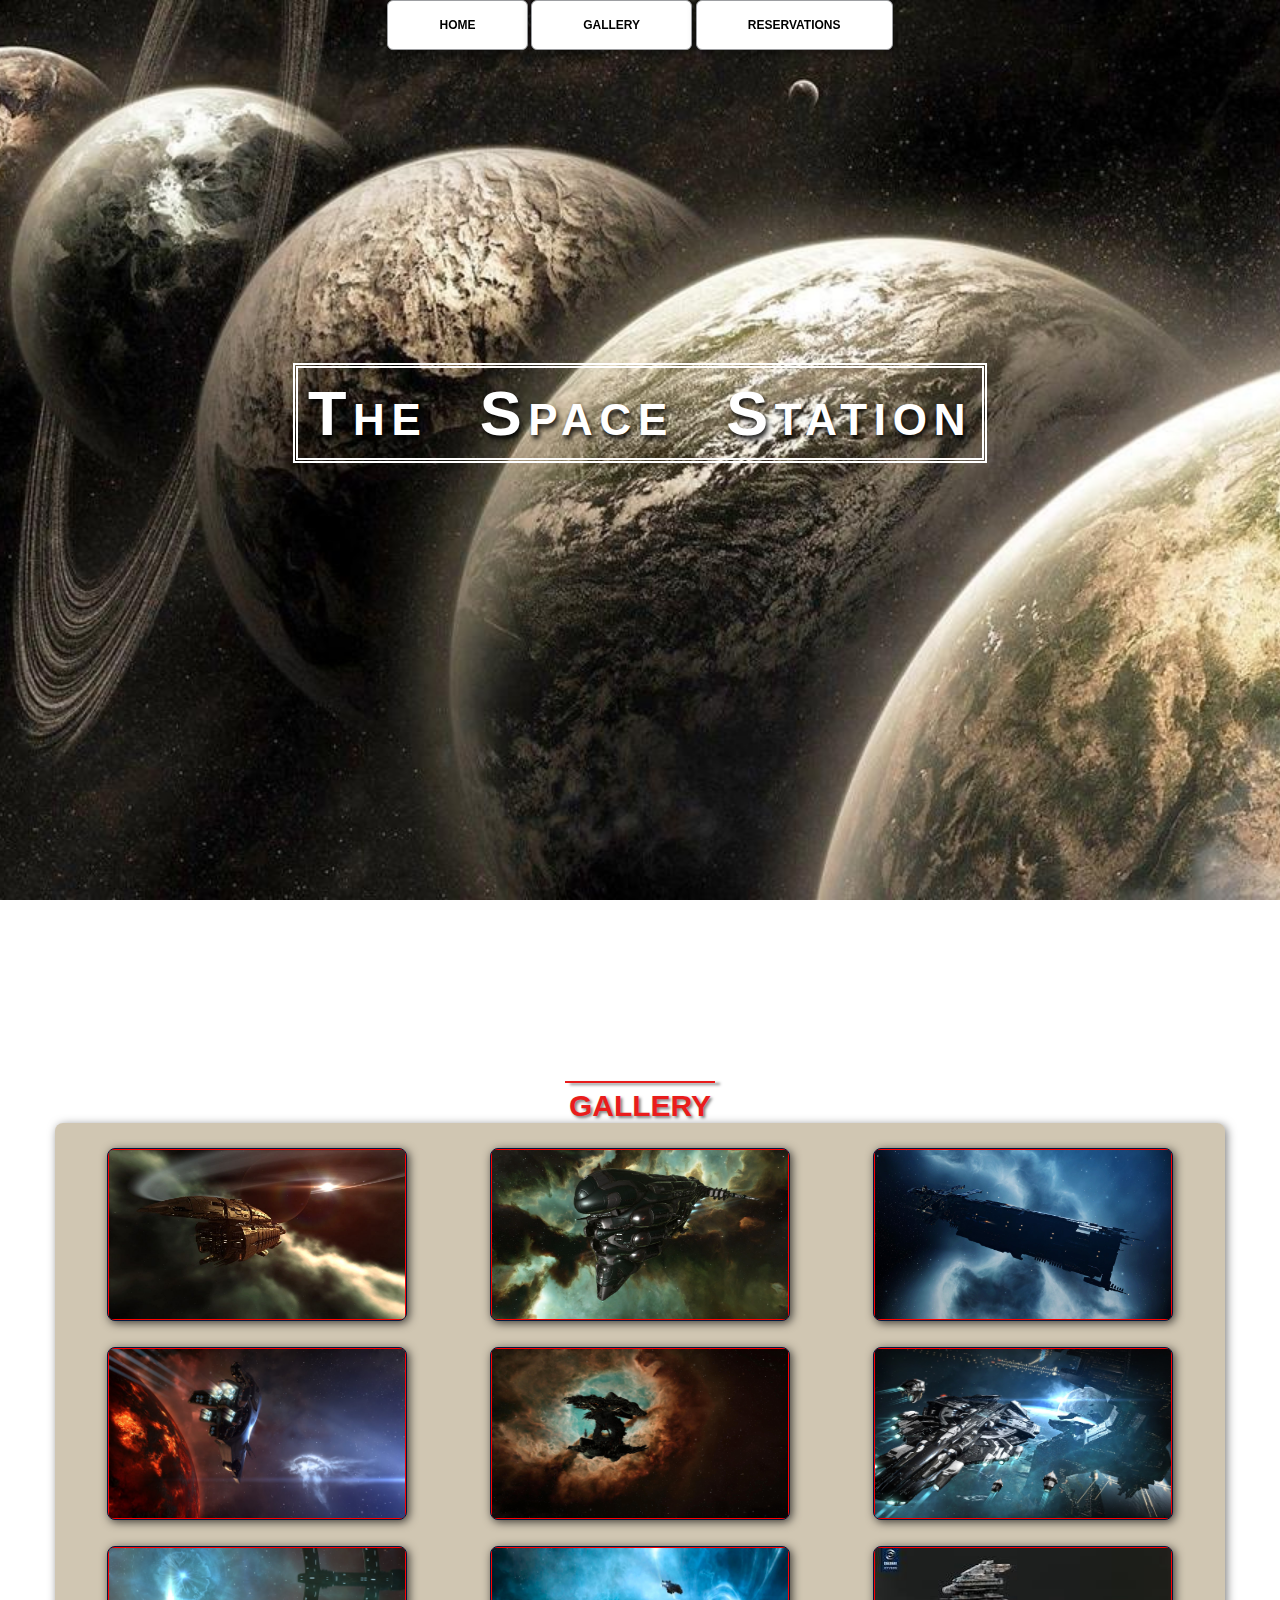
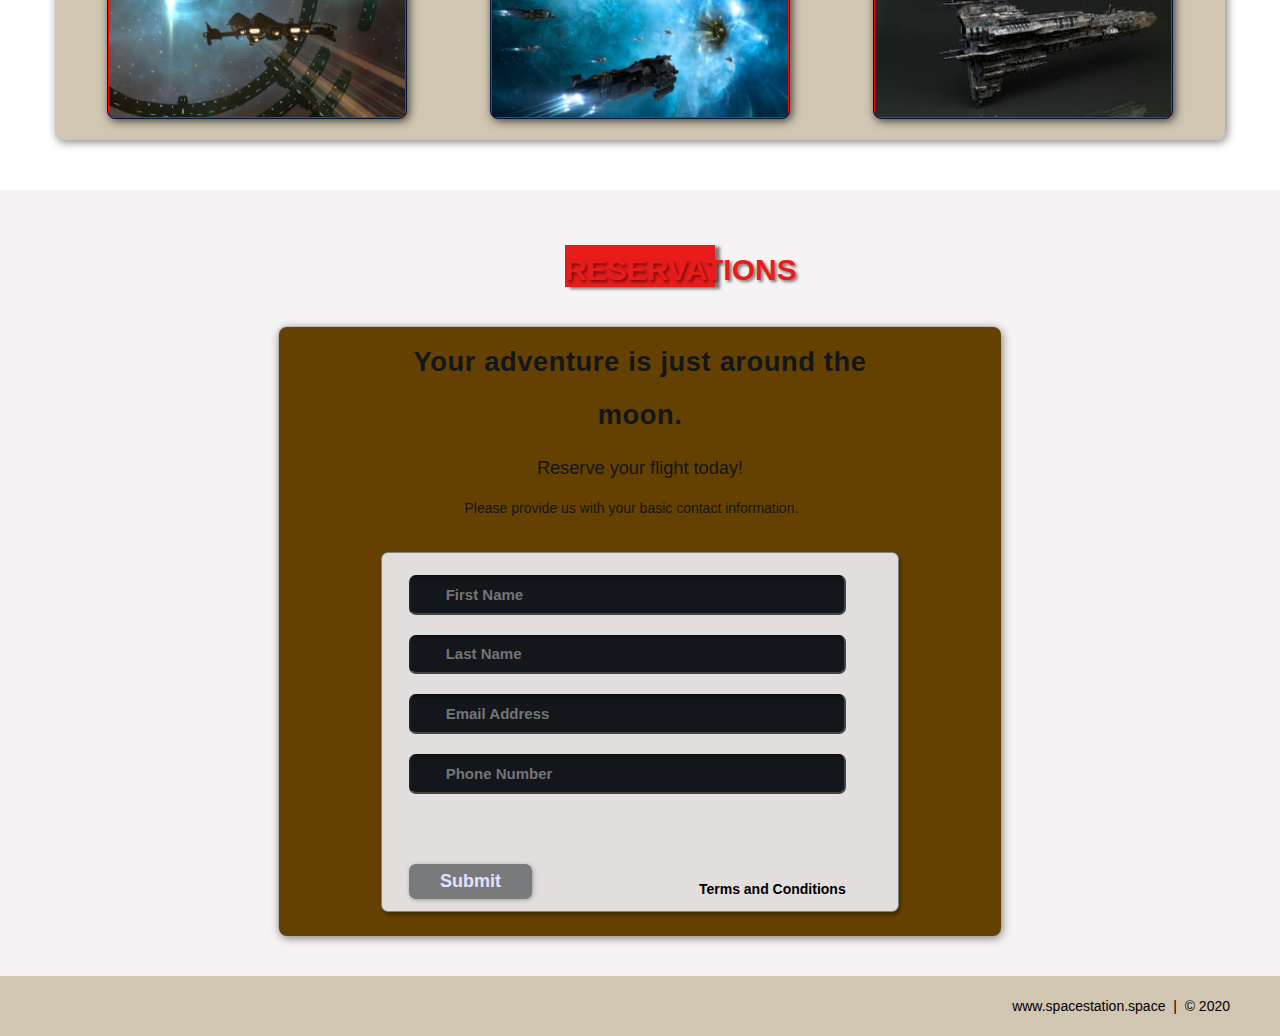
==== commit ff2e0866: "Correct Image display" ====
--- a/project/index.html
+++ b/project/index.html
@@ -37,91 +37,109 @@
 				<div class="flex-container">
 
 					<!-- PHOTO CONTAINER 1 -->
-					<div class="photo-container">
-						<img src="./images/thumb/thumbnail_1.jpg" alt="">
+					<div class="photo-container">						
 						<div class="photo">
-							<h3>Click to Enlarge</h3>
-							<p>We have several space launches departing daily, book your flight today!</p>
+							<img src="./images/thumb/thumbnail_1.jpg" alt="">
+							<div class="photo-overlay">
+								<h3>Click to Enlarge</h3>
+								<p>We have several space launches departing daily, book your flight today!</p>
+							</div>
 						</div>
 					</div>
 					<!-- END PHOTO CONTAINER 1 -->		
 
 					<!-- PHOTO CONTAINER 2 -->
-					<div class="photo-container">
+					<div class="photo-container">						
+						<div class="photo">
 							<img src="./images/thumb/thumbnail_2.jpg" alt="">
-							<div class="photo">
+							<div class="photo-overlay">
 								<h3>Click to Enlarge</h3>
 								<p>We have several space launches departing daily, book your flight today!</p>
 							</div>
 						</div>
+					</div>
 						<!-- END PHOTO CONTAINER 2 -->	
 
 						<!-- PHOTO CONTAINER 3 -->
-					<div class="photo-container">
-							<img src="./images/thumb/thumbnail_3.jpg" alt="">
+						<div class="photo-container">						
 							<div class="photo">
-								<h3>Click to Enlarge</h3>
-								<p>We have several space launches departing daily, book your flight today!</p>
+								<img src="./images/thumb/thumbnail_3.jpg" alt="">
+								<div class="photo-overlay">
+									<h3>Click to Enlarge</h3>
+									<p>We have several space launches departing daily, book your flight today!</p>
+								</div>
 							</div>
 						</div>
 						<!-- END PHOTO CONTAINER 3 -->	
 
 						<!-- PHOTO CONTAINER 4 -->
-					<div class="photo-container">
-							<img src="./images/thumb/thumbnail_4.jpg" alt="">
+						<div class="photo-container">						
 							<div class="photo">
-								<h3>Click to Enlarge</h3>
-								<p>We have several space launches departing daily, book your flight today!</p>
+								<img src="./images/thumb/thumbnail_4.jpg" alt="">
+								<div class="photo-overlay">
+									<h3>Click to Enlarge</h3>
+									<p>We have several space launches departing daily, book your flight today!</p>
+								</div>
 							</div>
 						</div>
 						<!-- END PHOTO CONTAINER 4 -->	
 
 						<!-- PHOTO CONTAINER 5 -->
-					<div class="photo-container">
-							<img src="./images/thumb/thumbnail_5.jpg" alt="">
+						<div class="photo-container">						
 							<div class="photo">
-								<h3>Click to Enlarge</h3>
-								<p>We have several space launches departing daily, book your flight today!</p>
+								<img src="./images/thumb/thumbnail_5.jpg" alt="">
+								<div class="photo-overlay">
+									<h3>Click to Enlarge</h3>
+									<p>We have several space launches departing daily, book your flight today!</p>
+								</div>
 							</div>
 						</div>
 						<!-- END PHOTO CONTAINER 5 -->	
 
 						<!-- PHOTO CONTAINER 6 -->
-					<div class="photo-container">
-							<img src="./images/thumb/thumbnail_6.jpg" alt="">
+						<div class="photo-container">						
 							<div class="photo">
-								<h3>Click to Enlarge</h3>
-								<p>We have several space launches departing daily, book your flight today!</p>
+								<img src="./images/thumb/thumbnail_6.jpg" alt="">
+								<div class="photo-overlay">
+									<h3>Click to Enlarge</h3>
+									<p>We have several space launches departing daily, book your flight today!</p>
+								</div>
 							</div>
 						</div>
 						<!-- END PHOTO CONTAINER 6 -->	
 
 						<!-- PHOTO CONTAINER 7 -->
-					<div class="photo-container">
-							<img src="./images/thumb/thumbnail_7.jpg" alt="">
+						<div class="photo-container">						
 							<div class="photo">
-								<h3>Click to Enlarge</h3>
-								<p>We have several space launches departing daily, book your flight today!</p>
+								<img src="./images/thumb/thumbnail_7.jpg" alt="">
+								<div class="photo-overlay">
+									<h3>Click to Enlarge</h3>
+									<p>We have several space launches departing daily, book your flight today!</p>
+								</div>
 							</div>
 						</div>
 						<!-- END PHOTO CONTAINER 7 -->	
 
 						<!-- PHOTO CONTAINER 8 -->
-					<div class="photo-container">
-							<img src="./images/thumb/thumbnail_8.jpg" alt="">
+						<div class="photo-container">						
 							<div class="photo">
-								<h3>Click to Enlarge</h3>
-								<p>We have several space launches departing daily, book your flight today!</p>
+								<img src="./images/thumb/thumbnail_8.jpg" alt="">
+								<div class="photo-overlay">
+									<h3>Click to Enlarge</h3>
+									<p>We have several space launches departing daily, book your flight today!</p>
+								</div>
 							</div>
 						</div>
 						<!-- END PHOTO CONTAINER 8 -->	
 
 						<!-- PHOTO CONTAINER 9 -->
-					<div class="photo-container">
-							<img src="./images/thumb/thumbnail_9.jpg" alt="">
+						<div class="photo-container">						
 							<div class="photo">
-								<h3>Click to Enlarge</h3>
-								<p>We have several space launches departing daily, book your flight today!</p>
+								<img src="./images/thumb/thumbnail_9.jpg" alt="">
+								<div class="photo-overlay">
+									<h3>Click to Enlarge</h3>
+									<p>We have several space launches departing daily, book your flight today!</p>
+								</div>
 							</div>
 						</div>
 						<!-- END PHOTO CONTAINER 9 -->	
